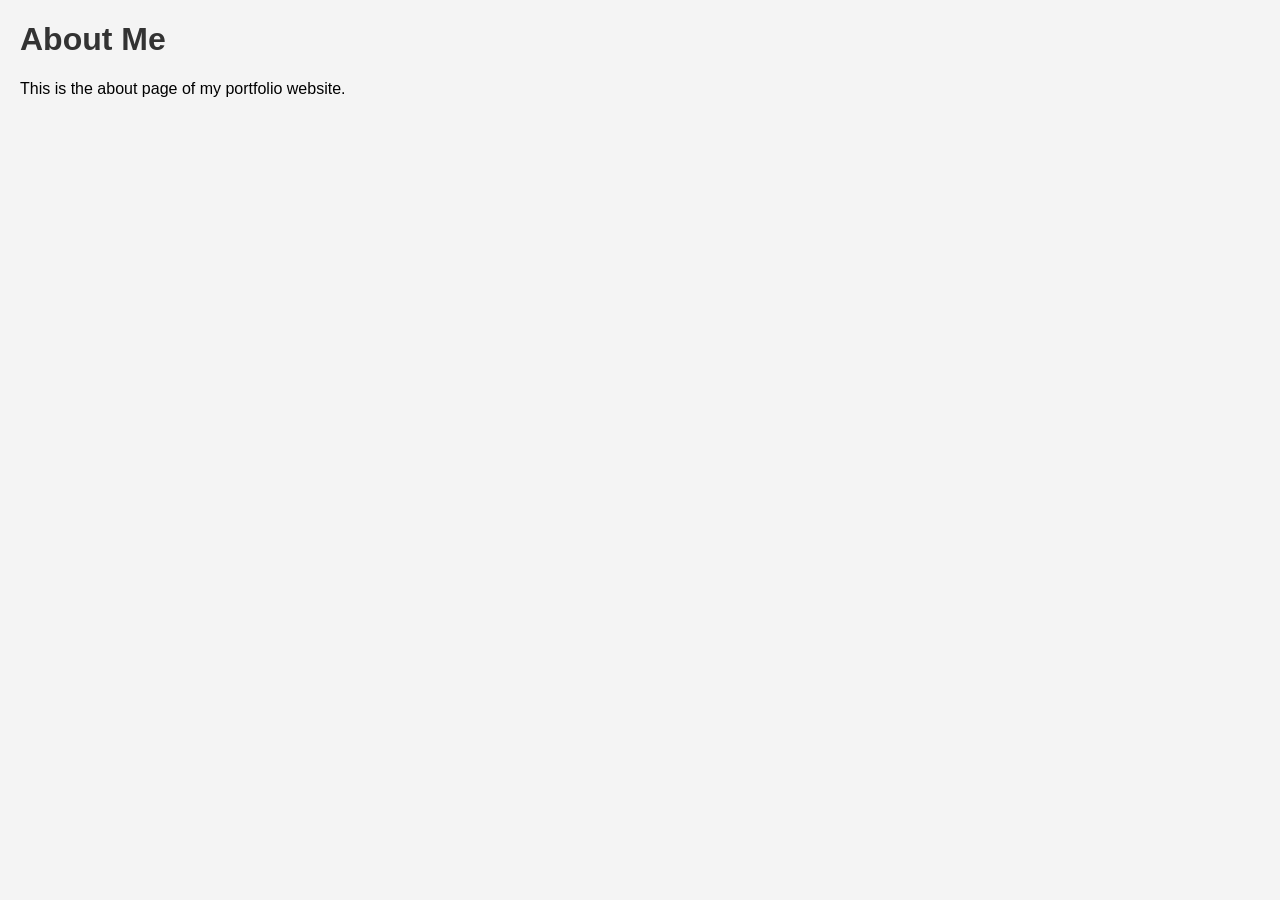
==== about.html @ f4b6e117 "Initial commit: portifolio website structure" ====
<!DOCTYPE html>
<html lang="en">
<head>
  <meta charset="UTF-8">
  <title>About Me</title>
  <link rel="stylesheet" href="style.css">
</head>
<body>
  <h1>About Me</h1>
  <p>This is the about page of my portfolio website.</p>
</body>
</html>
---- style.css ----
body {
  font-family: Arial, sans-serif;
  margin: 20px;
  background-color: #f4f4f4;
}
h1 {
  color: #333;
}
nav a {
  margin: 0 10px;
  text-decoration: none;
}
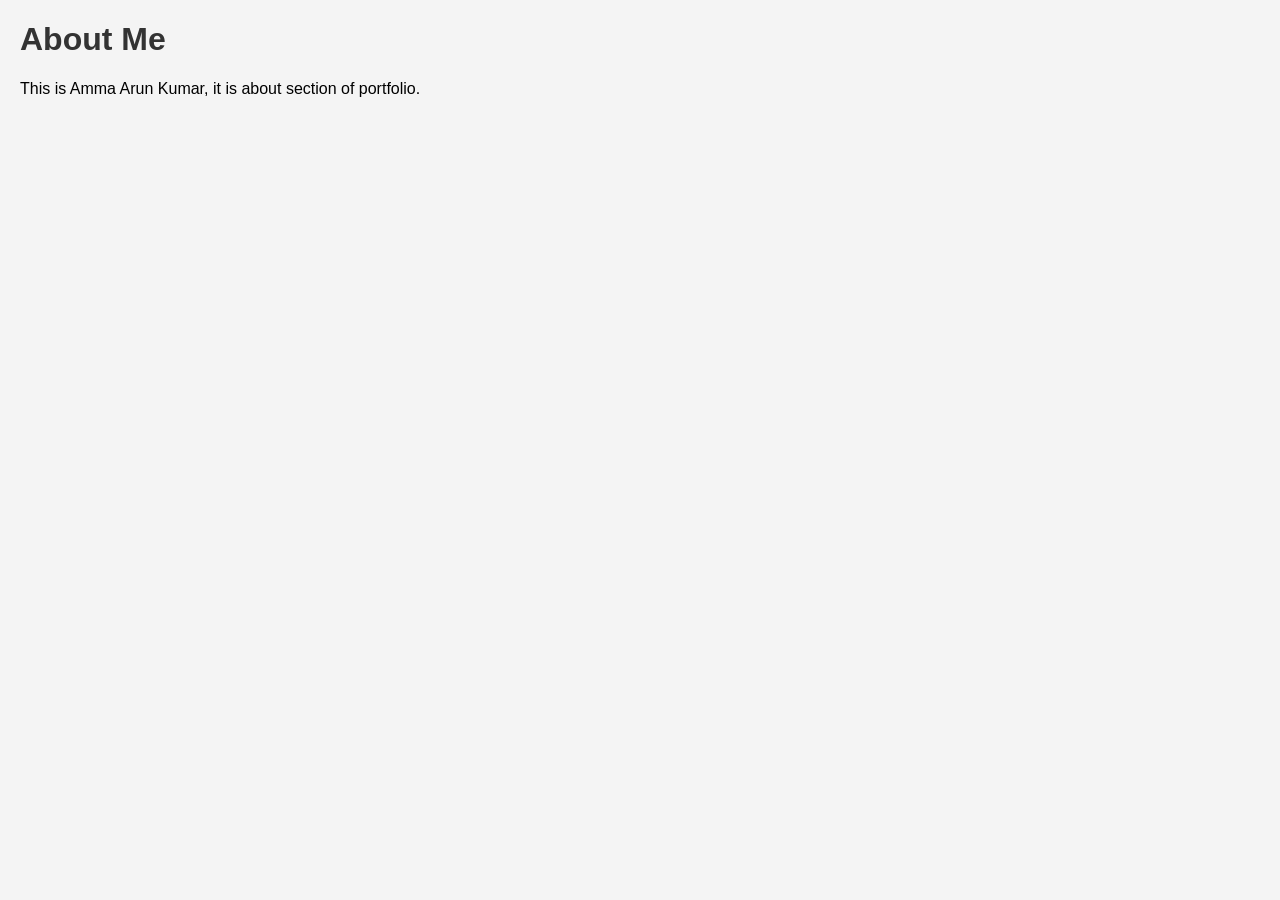
==== commit 34f8c6ca: "Added Dark-mode Feature" ====
--- a/about.html
+++ b/about.html
@@ -7,6 +7,6 @@
 </head>
 <body>
   <h1>About Me</h1>
-  <p>This is the about page of my portfolio website.</p>
+  <p>This is Amma Arun Kumar, it is about section of portfolio.</p>
 </body>
 </html>
--- a/style.css
+++ b/style.css
@@ -10,3 +10,7 @@
   margin: 0 10px;
   text-decoration: none;
 }
+body.dark {
+  background-color: #222;
+  color: #eee;
+}
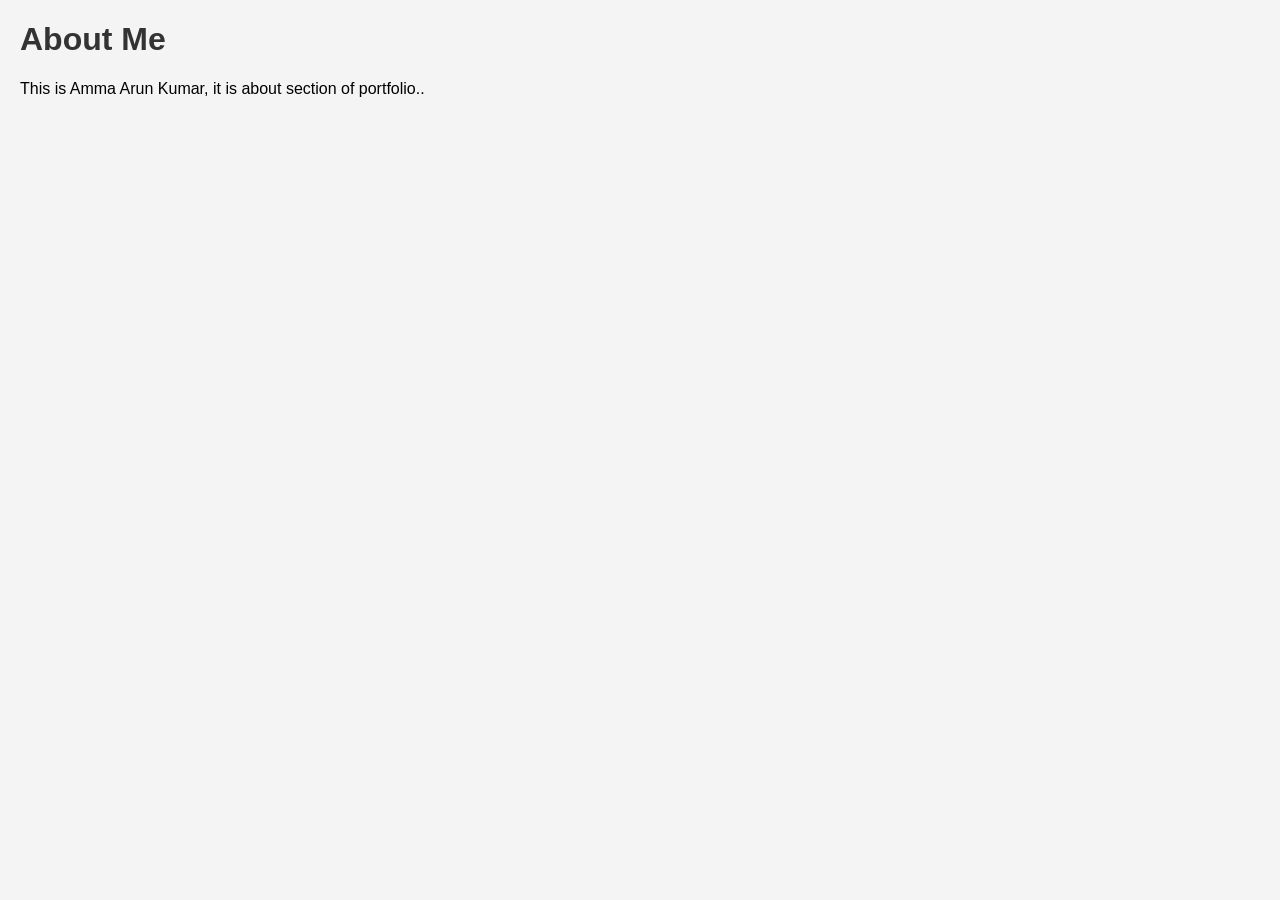
==== commit 0ec7f72b: "Updated about page content" ====
--- a/about.html
+++ b/about.html
@@ -7,6 +7,6 @@
 </head>
 <body>
   <h1>About Me</h1>
-  <p>This is Amma Arun Kumar, it is about section of portfolio.</p>
+  <p>This is Amma Arun Kumar, it is about section of portfolio..</p>
 </body>
 </html>
